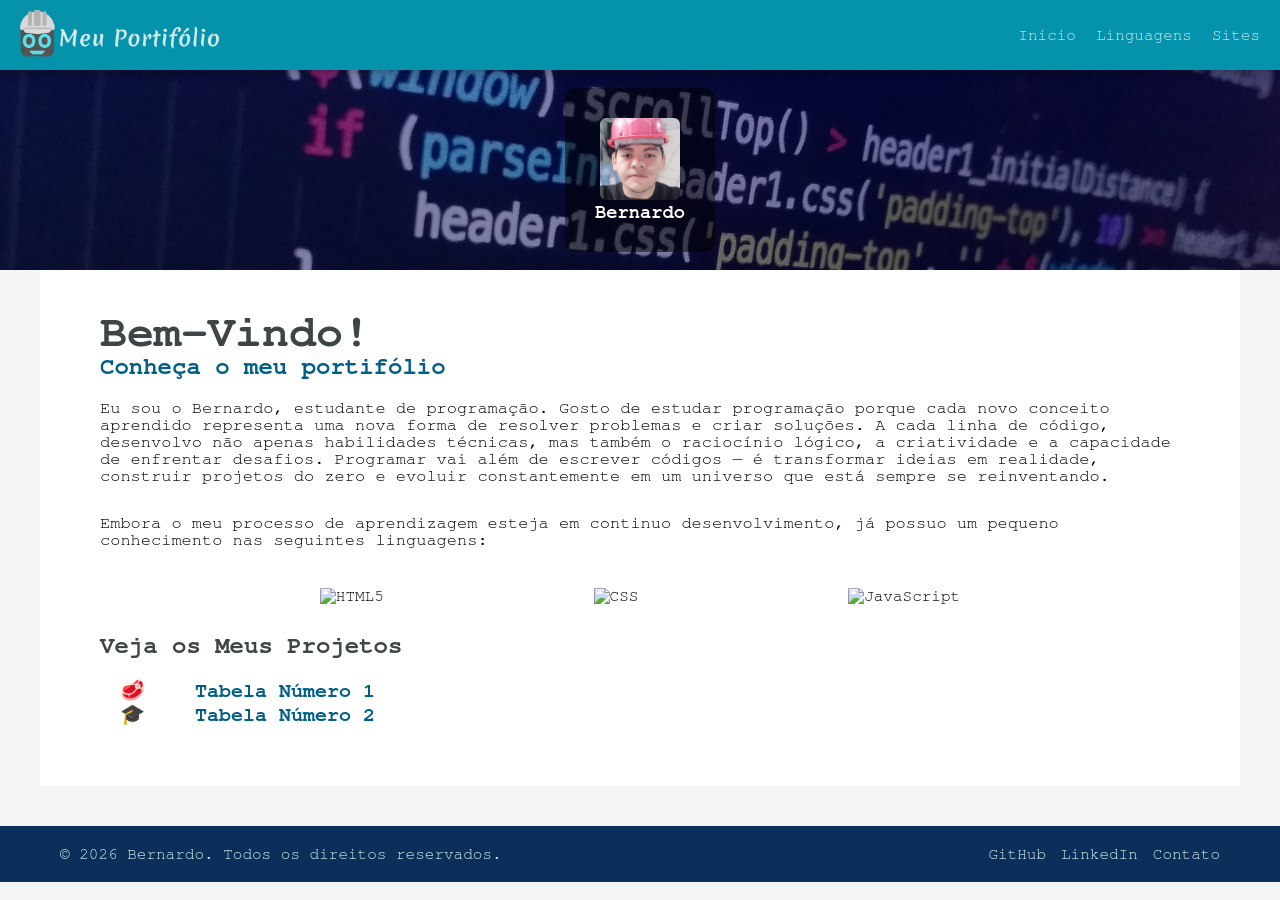
==== index.html @ 79d5d009 "Add files via upload" ====
<!DOCTYPE html>
<html lang="en">
<head>
    <meta charset="UTF-8">
    <meta name="viewport" content="width=device-width, initial-scale=1.0">
    <link rel="preconnect" href="https://fonts.googleapis.com">
    <link rel="preconnect" href="https://fonts.gstatic.com" crossorigin>
    <link href="https://fonts.googleapis.com/css2?family=Lobster&display=swap" rel="stylesheet">
    <link rel="icon" type="image/jpg" href="img/bernas_pedreiro.jpg">
    <link rel="stylesheet" href="estilo.css">
    <title>Portifolio</title>
</head>
<body>
    
    <!--header-->
    <nav class="navegacao">
        <!--logo-->
        <div>
            <a href="#" id="logo"><img src="img/icone_portifolio.png" alt="Logo"></a>
        </div>
        <!--botao do menu de navegacao-->
        <button class="menu-btn" id="menuBtn" aria-label="Abrir menu" aria-expanded="false">
            ☰
        </button>
        <!--menu de navegacao-->
        <ul class="menu" id="menu">
            <li><a href="#inicio">Início</a></li>
            <li><a href="#linguagens">Linguagens</a></li>
            <li><a href="#sites">Sites</a></li>
        </ul>
    </nav> 
    <!--fundo com wallpaper-->
    <section class="hero">
        <div class="hero-content">
            <img src="img/bernas_pedreiro.jpg" alt="Bernardo Pedreiro">
            <h3>Bernardo</h3>
        </div>
    </section>
    <!--habilidades-->
    <section class="container">
        <!--pequena descricao-->
        <div class="texto-um" id="inicio">
            <h1>Bem-Vindo!</h1>
            <h2>Conheça o meu portifólio</h2>
            <p>Eu sou o Bernardo, estudante de programação. Gosto de estudar programação porque cada novo conceito aprendido representa uma nova forma de resolver problemas e criar soluções. A cada linha de código, desenvolvo não apenas habilidades técnicas, mas também o raciocínio lógico, a criatividade e a capacidade de enfrentar desafios. Programar vai além de escrever códigos — é transformar ideias em realidade, construir projetos do zero e evoluir constantemente em um universo que está sempre se reinventando.</p>
            <p>Embora o meu processo de aprendizagem esteja em continuo desenvolvimento, já possuo um pequeno conhecimento nas seguintes linguagens:</p>
        </div>
        <!--linguagens-->
        <div class="texto-linguagens" id="linguagens">
            <img src="https://cdn-icons-png.flaticon.com/128/5968/5968267.png" alt="HTML5">
            <img src="https://cdn-icons-png.flaticon.com/128/5968/5968242.png" alt="CSS">
            <img src="https://cdn-icons-png.flaticon.com/128/5968/5968292.png" alt="JavaScript">
        </div>
        <!--sites--> 
        <div class="lista-sites" id="sites">
            <h1>Veja os Meus Projetos</h1>
            <ul>
                <li id="tabela1"><a href="">Tabela Número 1</a></li>
                <li id="tabela2"><a href="">Tabela Número 2</a></li>
            </ul>
        </div>     
    </section>
    <!--footer-->
    <footer>
        <div class="container-footer">
            <p>&copy; 2026 Bernardo. Todos os direitos reservados.</p>
            <div class="social">
                <a href="#">GitHub</a>
                <a href="#">LinkedIn</a>
                <a href="#">Contato</a>
            </div>
        </div>
    </footer>
    <script src="js.js"></script>
</body>
</html>
---- estilo.css ----
* {
    margin: 0;
    padding: 0;
    box-sizing: border-box;
    font-family: FreeMono, monospace;
}

body {
    padding-top: 70px;
    background-color: whitesmoke;
}

nav {
    position: fixed;
    top: 0;
    left: 0;
    width: 100%;
    height: 70px;
    background-color: #0593ac;
    display: flex;
    justify-content: space-between;
    align-items: center;
    padding: 0 20px;
    z-index: 1000;
    box-shadow: 0 2px 10px rgba(0, 0, 0, 0.3);
}

#logo img {
    width: 200px;
    height: auto;
}
.menu {
    display: flex;
    list-style: none;
    gap: 20px;
}

.menu a {
    color: #d1eaec;
    text-decoration: none;
}

.menu a:hover {
  text-decoration: underline;
}

.menu-btn {
  display: none;
  background: none;
  border: none;
  color: #d1eaec;
  font-size: 1.8rem;
  cursor: pointer;
}

@media (max-width: 768px) {
  nav {
    padding: 0 20px;
  }

  .menu-btn {
    display: block;
    background-color: #005F88;
    width: 50px;
    height: 50px;
    border-radius: 50%;
    font-size: 28px;
    align-items: center;
  }

  .menu {
    display: none;
    position: absolute;
    top: 70px;
    left: 0;
    width: 100%;
    flex-direction: column;
    background-color: #017488;
    gap: 0;
  }

  .menu.ativo {
    display: flex;
  }

  .menu li {
    border-top: 1px solid rgba(255, 255, 255, 0.2);
  }

  .menu a {
    display: block;
    padding: 15px 20px;
  }
}

.fundo {
    background-image: 
    linear-gradient(rgba(0, 0, 0, 0.5), rgba(0, 7, 109, 0.5)),
    url("https://cdn.wallpapersafari.com/87/59/L9wpYs.png");
}

.hero {
    height: 200px;
    background-image: linear-gradient(rgba(0, 7, 105, 0.5), rgba(0,0,0,0.5)), url("img/fundo_parallax.jpg");
    background-size: cover;
    background-position: center;
    background-attachment: fixed;
    display: flex;
    align-items: center;
    justify-content: center;
}

.hero-content {
    color: white;
    text-align: center;
    background: rgba(0,0,0,0.5);
    padding: 30px;
    border-radius: 10px;
}

.hero-content img {
    width: 80px;
    height: auto;
    border-radius: 6px;
}

.container {
    width: 100%;
    max-width: 1200px;
    margin: 0 auto;
    padding: 40px 40px; 
    background-color: white;
}

.texto-um h1 {
    font-size: 45px;
}

h1 {
    color: #3e4546;
}

h2, .lista-sites ul a {
    color: #005F88;
}

.texto-um p {
    padding-bottom: 10px;
    padding-top: 20px;
    font-size: 17px;
}

h1, .texto-um h2, .texto-um p {
    padding-right: 20px;
    padding-left: 20px;
}

.texto-linguagens {
    display: flex;
    width: 100%;
    justify-content: space-evenly;
    padding: 30px;
}

.lista-sites ul, .lista-sites a{
    text-decoration: none;
    color: #3e4546;
    font-size: large;
    padding-left: 40px;
    padding-right: 40px;
    padding-top: 20px;
    padding-bottom: 20px;
    font-size: 20px;
    list-style: none;
    font-weight: bold;
}

#tabela1::before {
    content: "🥩";
    margin-right: 10px;
}

#tabela2::before {
    content: "🎓";
    margin-right: 10px;
}

footer {
    background-color: #092f5a;
    color: #d1eaec;
    margin-top: 40px;
}

.container-footer {
    max-width: 1200px;
    margin: 0 auto;
    padding: 20px;

    display: flex;
    justify-content: space-between;
    align-items: center;
    flex-wrap: wrap;
}

.social {
    display: flex;
    gap: 15px;
}

.social a {
    color: #d1eaec;
    text-decoration: none;
}

.social a:hover {
    text-decoration: underline;
}
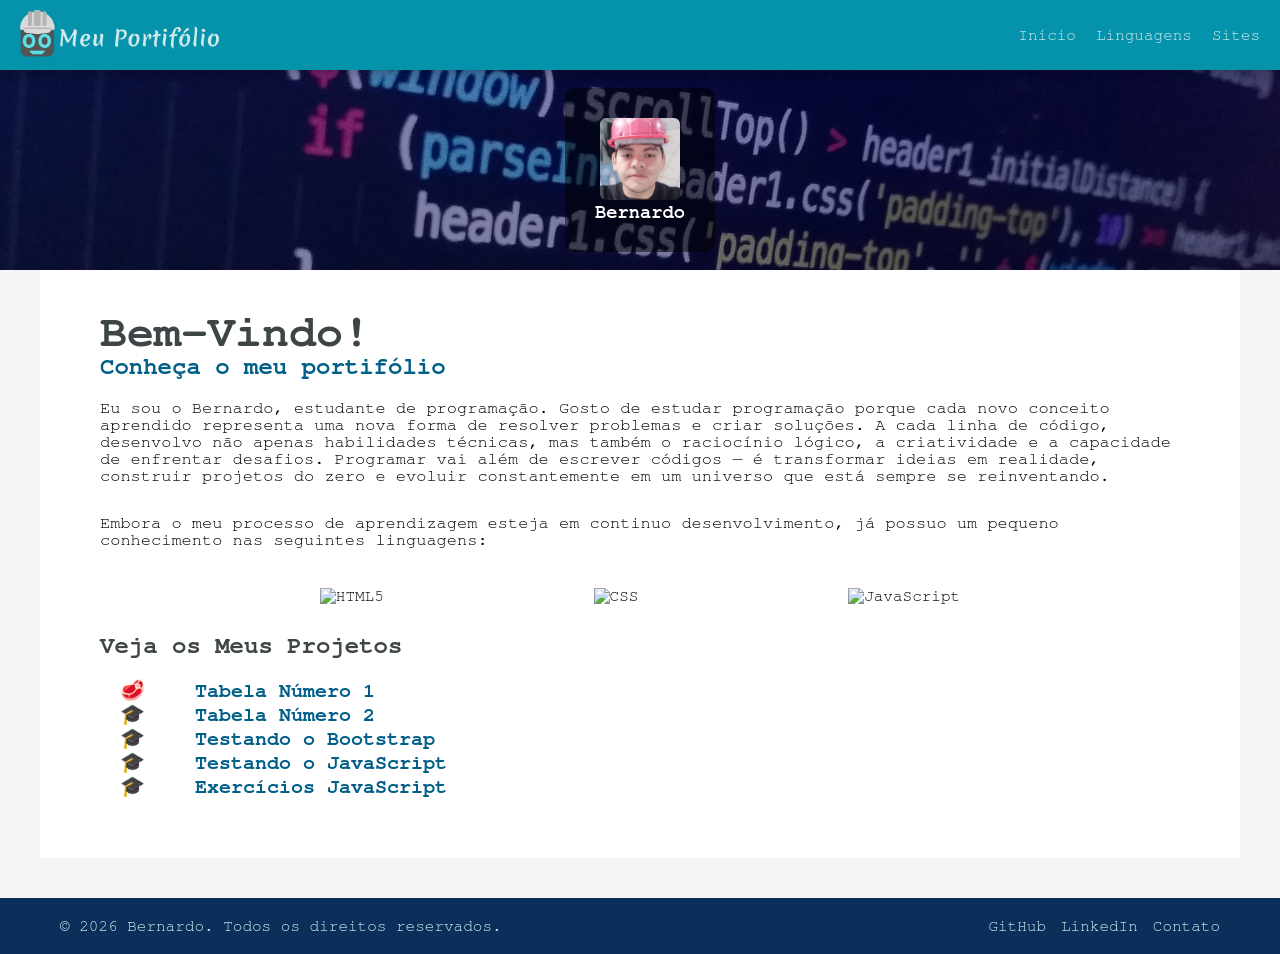
==== commit 8af419de: "Update index.html" ====
--- a/index.html
+++ b/index.html
@@ -55,8 +55,11 @@
         <div class="lista-sites" id="sites">
             <h1>Veja os Meus Projetos</h1>
             <ul>
-                <li id="tabela1"><a href="">Tabela Número 1</a></li>
-                <li id="tabela2"><a href="">Tabela Número 2</a></li>
+                <li id="tabela1"><a href="tabela1.html">Tabela Número 1</a></li>
+                <li id="tabela2"><a href="pagina_inicial.html">Tabela Número 2</a></li>
+                <li id="tabela2"><a href="govbr-bootstrap.html">Testando o Bootstrap</a></li>
+                <li id="tabela2"><a href="javascript/testeJS.html">Testando o JavaScript</a></li>
+                <li id="tabela2"><a href="exercicos js/testeJS.html">Exercícios JavaScript</a></li>
             </ul>
         </div>     
     </section>
@@ -65,7 +68,7 @@
         <div class="container-footer">
             <p>&copy; 2026 Bernardo. Todos os direitos reservados.</p>
             <div class="social">
-                <a href="#">GitHub</a>
+                <a href="https://github.com/Brenado/FatecZL/tree/main">GitHub</a>
                 <a href="#">LinkedIn</a>
                 <a href="#">Contato</a>
             </div>
@@ -73,4 +76,4 @@
     </footer>
     <script src="js.js"></script>
 </body>
-</html>+</html>
